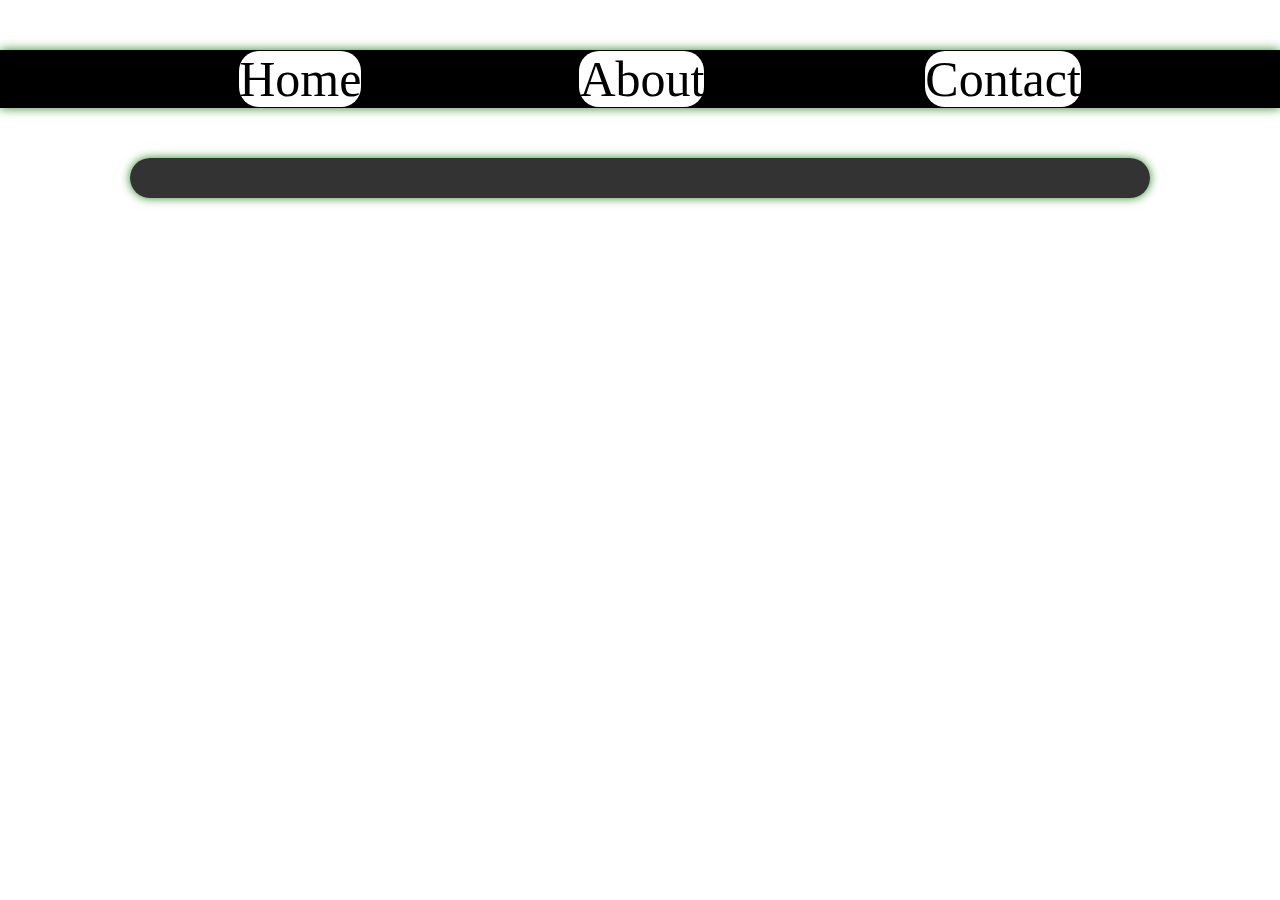
==== web/about.html @ ffecd941 "Add files via upload" ====
<!DOCTYPE html>
<html lang="en">
    <head>
        <link rel="stylesheet" href="styles.css">
    <meta charset="UTF-8">
 
    <title>Chess Rules</title>
</head>
<body>
    <nav>
        <ul>
            <a href="index.html">Home</a>
            //div //div
            <a href="about.html">About</a>
            //div //div
            <a href="contact.html">Contact</a>
        </ul>
    </nav>
    <section>
        <div class="content">
            <h2>  </h2>
          <p>

          </p>  
        </div>
      <h3>

    </h3>
    </section>
</body>
---- web/styles.css ----
body {
    /*By Pfc. C. Warren Peace - This image was released by the United States Marine Corps.*/
    background-image: url("");
    background-repeat: no-repeat;
    background-position: cover;
    background-size: 100vw 100vh;

}

section{
    margin: 0 auto;
    width: 100%;
    max-width: 1000px;
    padding: 10px;
    text-align: left;
    background-color: rgba(0, 0, 0, 0.8);
    border-radius: 20px;
    box-shadow: 0 0 10px #108006e7;
    color: rgb(255, 255, 255);
}

body {
    padding: 0px;
margin: 0px;
}

nav {
    background-color: black;
    text-align: center;
    font-size: 50px;
    box-shadow: 0 0 10px #108006e7;
}

nav a {
    border-radius: 20px;
background-color: rgb(255, 255, 255);
text-decoration: none;
color:black;

}

nav a:hover {
background-color: #108006e7;
color: white;
}

.contact {
display: grid;
padding: 2em;
grid-template-columns: auto auto;

}

.grid-item{
    border: rgba(247, 7, 7, 0.904);
    border-style: dashed;
    align-items: center;
    grid-auto-flow: column;
}

.contact a {
    padding: 2em;
    grid-template-columns: auto auto;
    
}
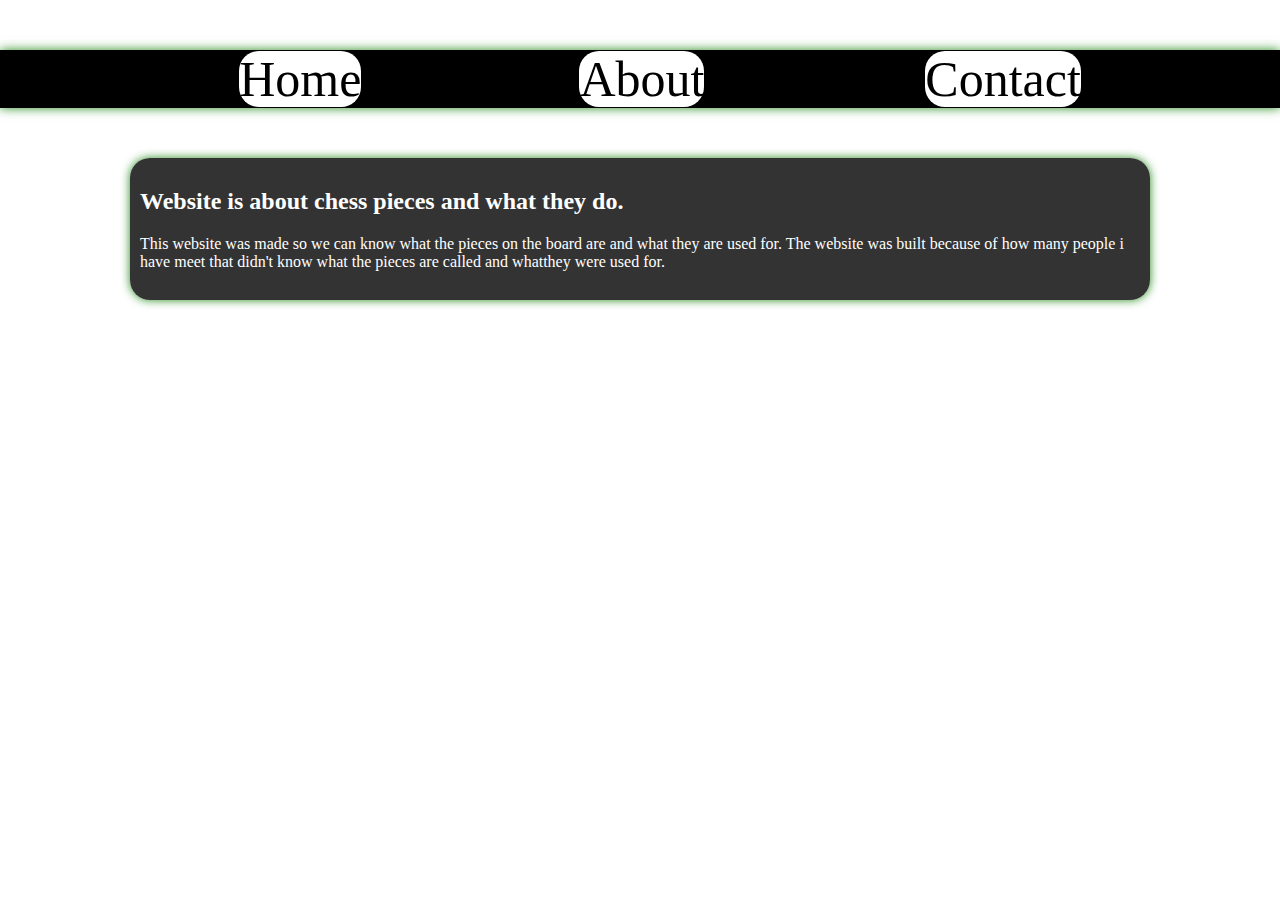
==== commit 5d6c4f80: "finish saying what web is about" ====
--- a/web/about.html
+++ b/web/about.html
@@ -1,30 +1,31 @@
-<!DOCTYPE html>
-<html lang="en">
-    <head>
-        <link rel="stylesheet" href="styles.css">
-    <meta charset="UTF-8">
- 
-    <title>Chess Rules</title>
-</head>
-<body>
-    <nav>
-        <ul>
-            <a href="index.html">Home</a>
-            //div //div
-            <a href="about.html">About</a>
-            //div //div
-            <a href="contact.html">Contact</a>
-        </ul>
-    </nav>
-    <section>
-        <div class="content">
-            <h2>  </h2>
-          <p>
-
-          </p>  
-        </div>
-      <h3>
-
-    </h3>
-    </section>
+<!DOCTYPE html>
+<html lang="en">
+    <head>
+        <link rel="stylesheet" href="styles.css">
+    <meta charset="UTF-8">
+ 
+    <title>Chess Rules</title>
+</head>
+<body>
+    <nav>
+        <ul>
+            <a href="index.html">Home</a>
+            //div //div
+            <a href="about.html">About</a>
+            //div //div
+            <a href="contact.html">Contact</a>
+        </ul>
+    </nav>
+    <section>
+        <div class="content">
+            <h2> Website is about chess pieces and what they do. </h2>
+          <p>
+            This website was made so we can know what the pieces on the board are and what they are used for. The website was built because of how many people i have meet that didn't 
+            know what the pieces are called and whatthey were used for.
+          </p>  
+        </div>
+      <h3>
+
+    </h3>
+    </section>
 </body>--- a/web/styles.css
+++ b/web/styles.css
@@ -1,65 +1,67 @@
-body {
-    /*By Pfc. C. Warren Peace - This image was released by the United States Marine Corps.*/
-    background-image: url("");
-    background-repeat: no-repeat;
-    background-position: cover;
-    background-size: 100vw 100vh;
-
-}
-
-section{
-    margin: 0 auto;
-    width: 100%;
-    max-width: 1000px;
-    padding: 10px;
-    text-align: left;
-    background-color: rgba(0, 0, 0, 0.8);
-    border-radius: 20px;
-    box-shadow: 0 0 10px #108006e7;
-    color: rgb(255, 255, 255);
-}
-
-body {
-    padding: 0px;
-margin: 0px;
-}
-
-nav {
-    background-color: black;
-    text-align: center;
-    font-size: 50px;
-    box-shadow: 0 0 10px #108006e7;
-}
-
-nav a {
-    border-radius: 20px;
-background-color: rgb(255, 255, 255);
-text-decoration: none;
-color:black;
-
-}
-
-nav a:hover {
-background-color: #108006e7;
-color: white;
-}
-
-.contact {
-display: grid;
-padding: 2em;
-grid-template-columns: auto auto;
-
-}
-
-.grid-item{
-    border: rgba(247, 7, 7, 0.904);
-    border-style: dashed;
-    align-items: center;
-    grid-auto-flow: column;
-}
-
-.contact a {
-    padding: 2em;
-    grid-template-columns: auto auto;
-    
+body {
+    background-image: url("https://th.bing.com/th/id/OIP.IFwKMkuFQbj10ZC6nmMvhwHaHa?w=169&h=180&c=7&r=0&o=5&pid=1.7com/th/id/OIP.4P6MCIgXJCdfwOpgeaIaHQHaF7?w=252&h=202&c=7&r=0&o=5&pid=1.7 ");
+    background-repeat: no-repeat;
+    background-position: cover;
+    background-size: 100vw 100vh;
+
+}
+
+section{
+    margin: 0 auto;
+    width: 100%;
+    max-width: 1000px;
+    padding: 10px;
+    text-align: left;
+    background-color: rgba(0, 0, 0, 0.8);
+    border-radius: 20px;
+    box-shadow: 0 0 10px #108006e7;
+    color: rgb(255, 255, 255);
+}
+
+body {
+    padding: 0px;
+margin: 0px;
+}
+
+nav {
+    background-color: black;
+    text-align: center;
+    font-size: 50px;
+    box-shadow: 0 0 10px #108006e7;
+}
+
+nav a {
+    border-radius: 20px;
+background-color: rgb(255, 255, 255);
+text-decoration: none;
+color:black;
+
+}
+
+nav a:hover {
+background-color: #108006e7;
+color: white;
+}
+
+.contact {
+display: grid;
+padding: 2em;
+grid-template-columns: auto auto;
+
+}
+
+.grid-item{
+    border: rgba(247, 7, 7, 0.904);
+    border-style: dashed;
+    align-items: center;
+    grid-auto-flow: column;
+}
+
+.contact a {
+    padding: 2em;
+    grid-template-columns: auto auto;
+    
+}
+.text a {
+    align-self: center;
 }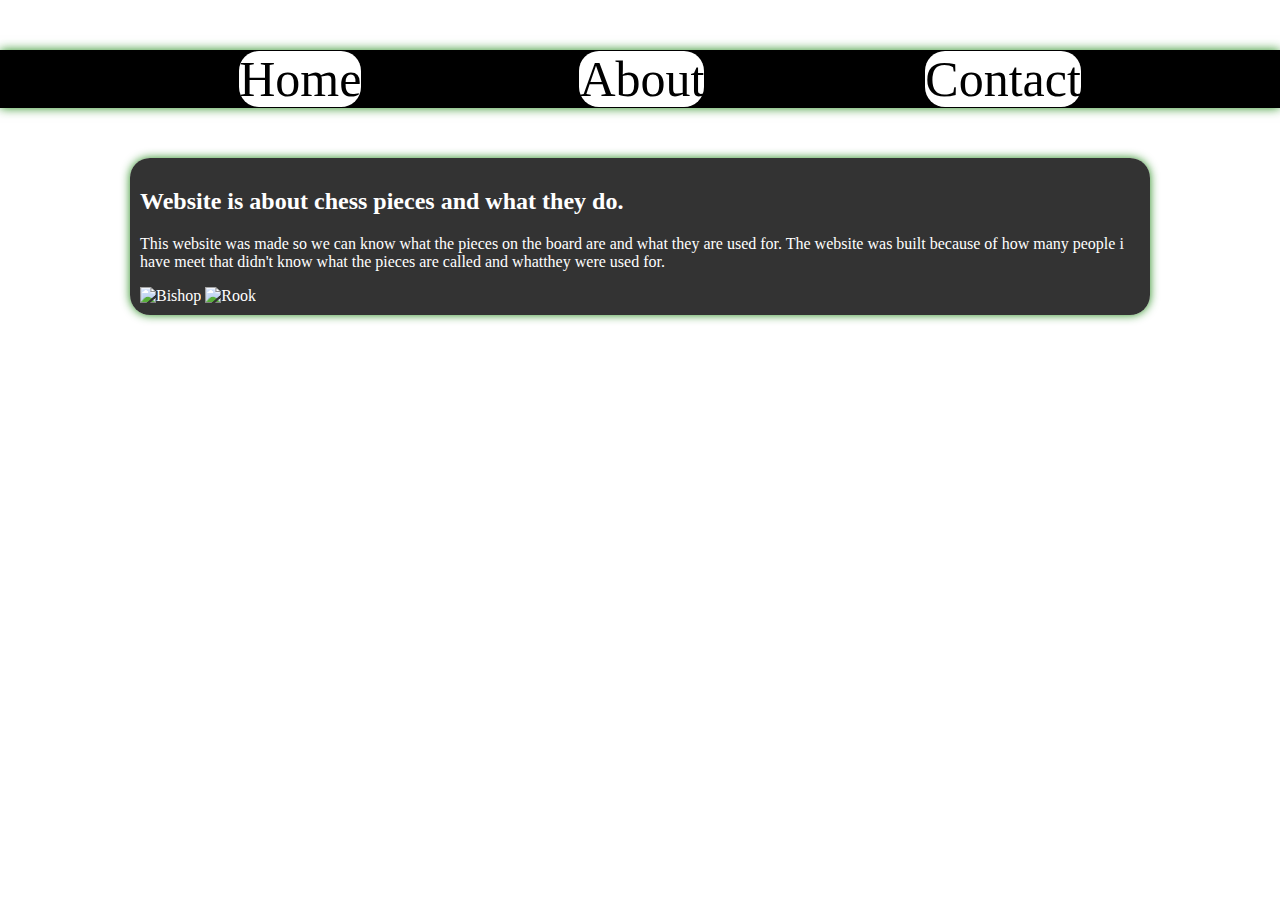
==== commit c2eac21e: "got images and trying to apply them" ====
--- a/web/about.html
+++ b/web/about.html
@@ -24,8 +24,7 @@
             know what the pieces are called and whatthey were used for.
           </p>  
         </div>
-      <h3>
-
-    </h3>
+        <a> <img src="Webproject/images/bishop.png" alt="Bishop" syle="width:300px;height:300;border:1px solid #000;"> </a>
+        <a> <img src="Webproject/images/at5e5hj.png" alt="Rook" syle="width:300px;height:300;border:1px solid #000;"> </a>
     </section>
 </body>--- a/web/styles.css
+++ b/web/styles.css
@@ -64,4 +64,14 @@
 }
 .text a {
     align-self: center;
+}
+
+button {
+    color: rgb(255, 255, 255);
+    background-color: rgb(14, 80, 1);
+    width: 150px;
+}
+
+button a {
+    color: white;
 }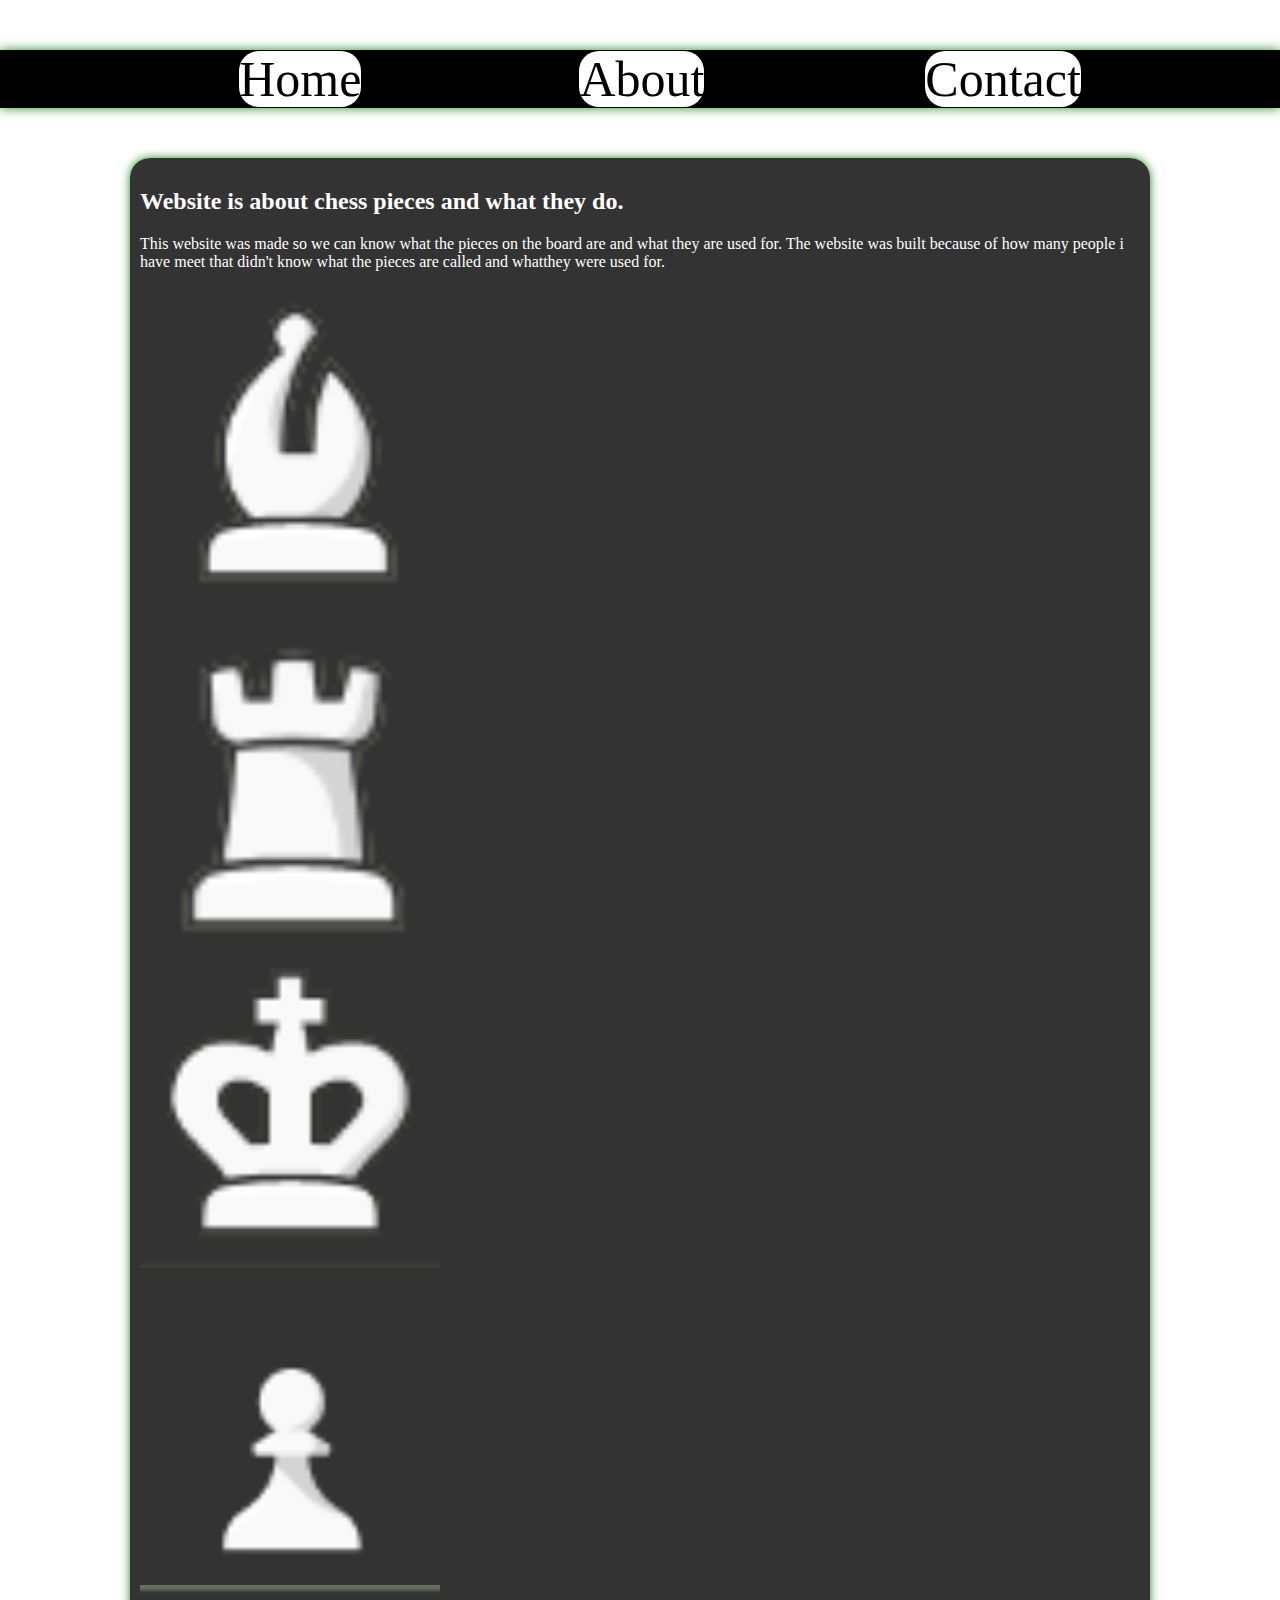
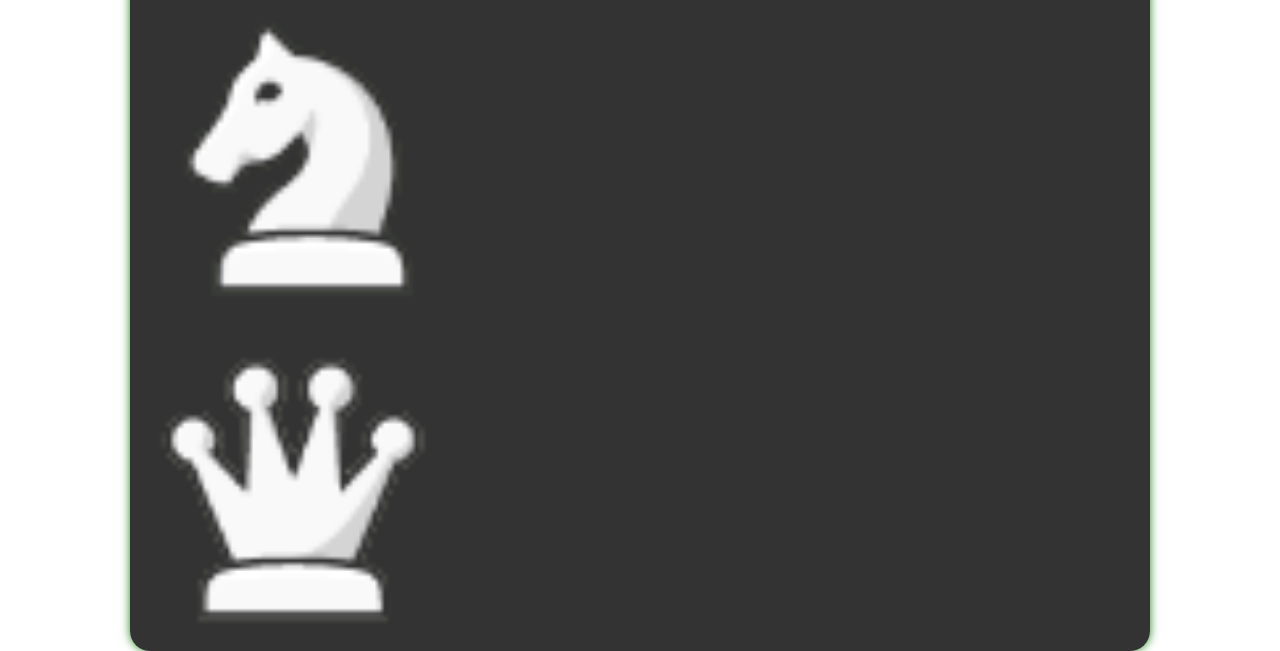
==== commit 8dabd1fe: "applied images" ====
--- a/web/about.html
+++ b/web/about.html
@@ -24,7 +24,14 @@
             know what the pieces are called and whatthey were used for.
           </p>  
         </div>
-        <a> <img src="Webproject/images/bishop.png" alt="Bishop" syle="width:300px;height:300;border:1px solid #000;"> </a>
-        <a> <img src="Webproject/images/at5e5hj.png" alt="Rook" syle="width:300px;height:300;border:1px solid #000;"> </a>
+        <div test>
+          <a> <img src="/Webproject/images/bishop.png" alt="Bishop" style="width:300px;height:300;border:1px;"> </a><br>
+          <a> <img src="/Webproject/images/at5e5hj.png" alt="Rook" style="width:300px;height:300;border:1px;"> </a><br>
+          <a> <img src="/Webproject/images/king overview.png" alt="King" style="width:300px;height:300;border:1px;"> </a><br>
+          <a> <img src="/Webproject/images/pawn.png" alt="Pawn" style="width:300px;height:300;border:1px;"> </a><br>
+          <a> <img src="/Webproject/images/knight.png" alt="Knight" style="width:300px;height:300;border:1px;"> </a><br>
+          <a> <img src="/Webproject/images/queen overview 1.png" alt="Queen" style="width:300px;height:300;border:1px;"> </a><br>
+        </div>
+  
     </section>
 </body>--- a/web/styles.css
+++ b/web/styles.css
@@ -1,6 +1,6 @@
 body {
     background-image: url("https://th.bing.com/th/id/OIP.IFwKMkuFQbj10ZC6nmMvhwHaHa?w=169&h=180&c=7&r=0&o=5&pid=1.7com/th/id/OIP.4P6MCIgXJCdfwOpgeaIaHQHaF7?w=252&h=202&c=7&r=0&o=5&pid=1.7 ");
-    background-repeat: no-repeat;
+    background-repeat: repeat;
     background-position: cover;
     background-size: 100vw 100vh;
 
@@ -74,4 +74,9 @@
 
 button a {
     color: white;
+}
+
+.test {
+    background-color: blue;
+    height: 50px
 }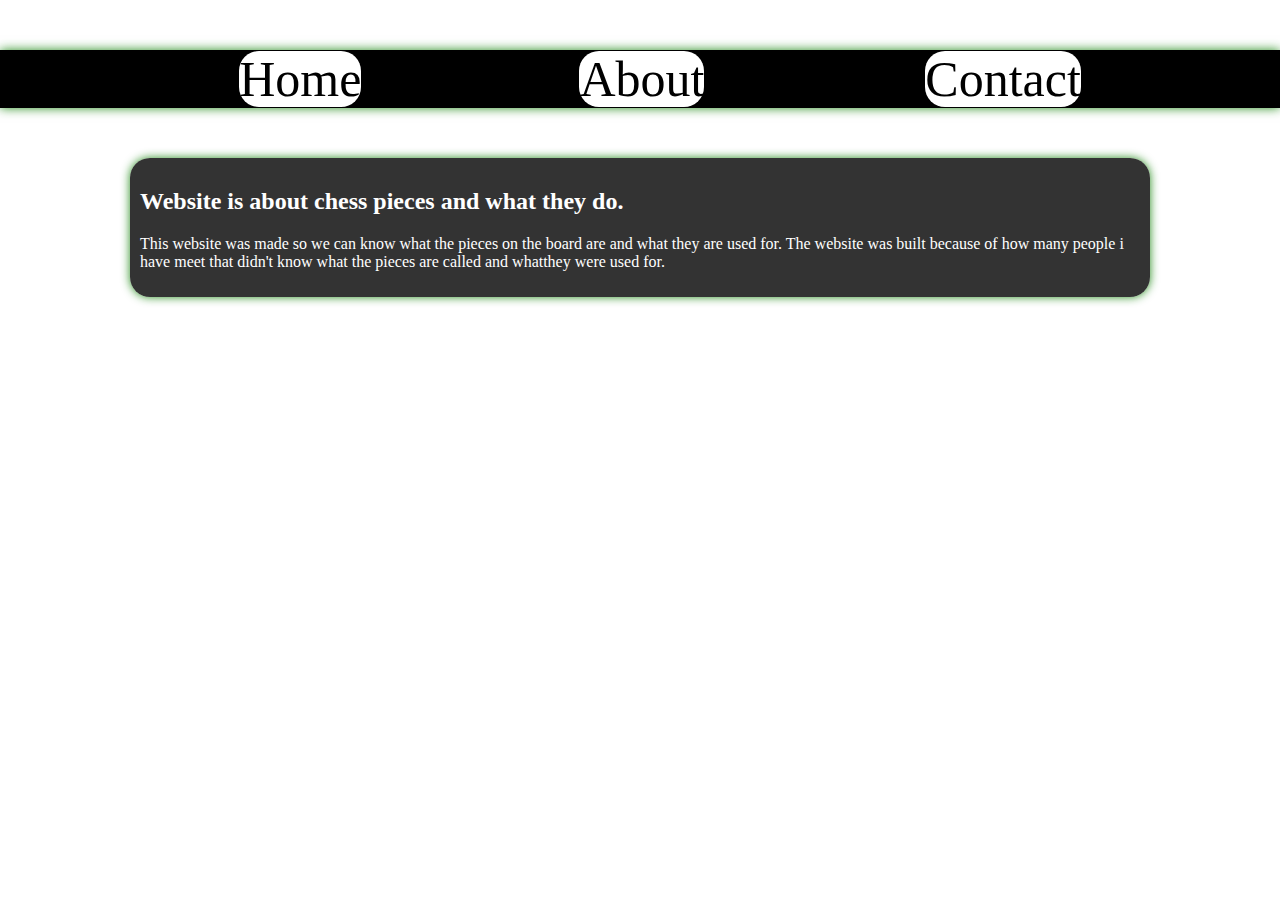
==== commit d819d889: "10.06" ====
--- a/web/about.html
+++ b/web/about.html
@@ -9,7 +9,7 @@
 <body>
     <nav>
         <ul>
-            <a href="index.html">Home</a>
+            <a href="home.html">Home</a>
             //div //div
             <a href="about.html">About</a>
             //div //div
@@ -23,15 +23,5 @@
             This website was made so we can know what the pieces on the board are and what they are used for. The website was built because of how many people i have meet that didn't 
             know what the pieces are called and whatthey were used for.
           </p>  
-        </div>
-        <div test>
-          <a> <img src="/Webproject/images/bishop.png" alt="Bishop" style="width:300px;height:300;border:1px;"> </a><br>
-          <a> <img src="/Webproject/images/at5e5hj.png" alt="Rook" style="width:300px;height:300;border:1px;"> </a><br>
-          <a> <img src="/Webproject/images/king overview.png" alt="King" style="width:300px;height:300;border:1px;"> </a><br>
-          <a> <img src="/Webproject/images/pawn.png" alt="Pawn" style="width:300px;height:300;border:1px;"> </a><br>
-          <a> <img src="/Webproject/images/knight.png" alt="Knight" style="width:300px;height:300;border:1px;"> </a><br>
-          <a> <img src="/Webproject/images/queen overview 1.png" alt="Queen" style="width:300px;height:300;border:1px;"> </a><br>
-        </div>
-  
     </section>
 </body>